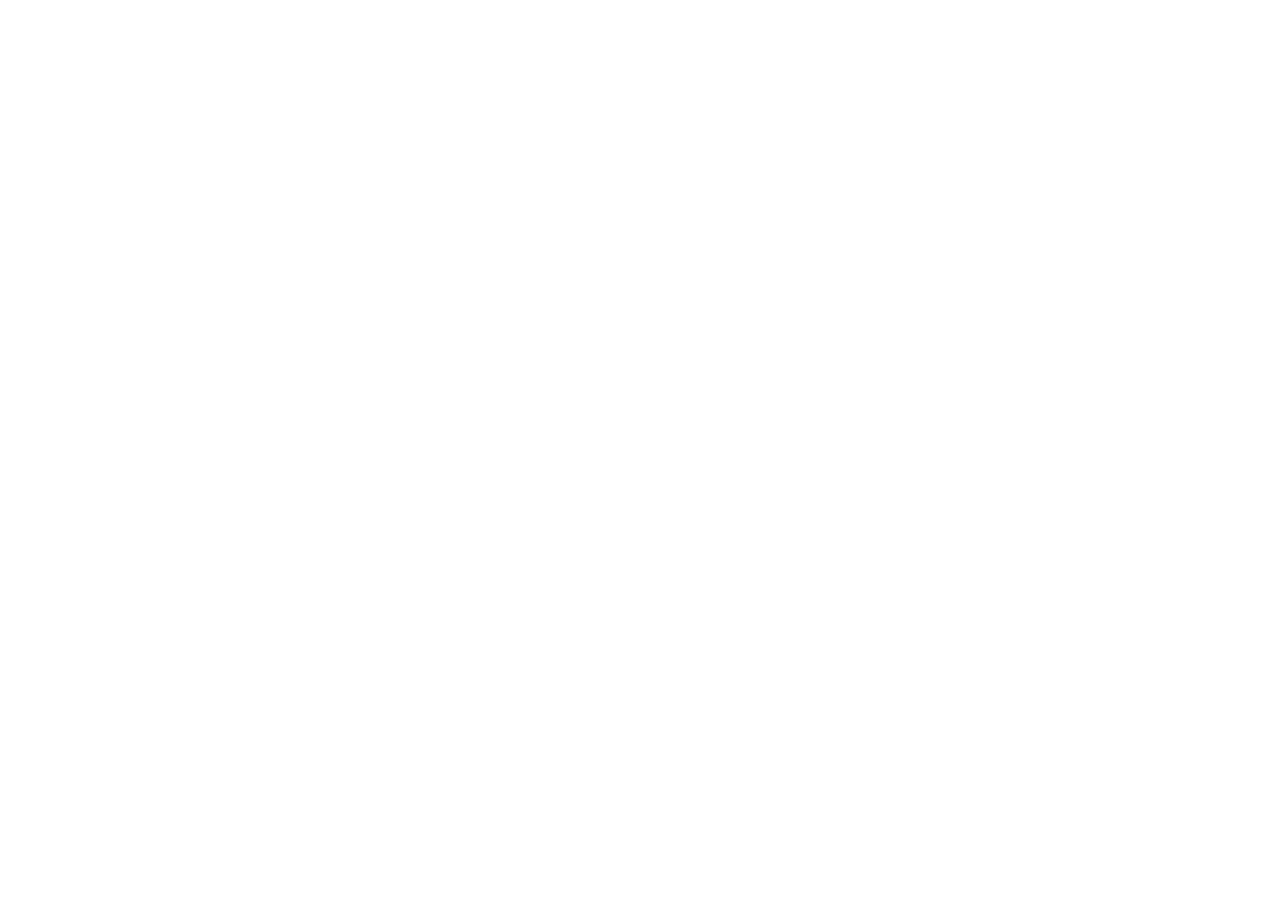
==== index.html @ 1ea0e148 "creazione file" ====
<!DOCTYPE html>
<html lang="it">
    <head>
        <title></title>
        <meta charset="UTF-8">
        <meta name="viewport" content="width=device-width, initial-scale=1">
        <link href="css/style.css" rel="stylesheet">
    </head>
    <body>
    
        <main>
            <section></section>
            <section></section>
        </main>

        <script src="js/myjs.js"></script>
    </body>
</html>
---- css/style.css ----
*{
    margin: 0;
    padding: 0;
    box-sizing: border-box;
}

main{
    height: 100vh;
    width: 100%;
    overflow-y: auto;
}

section{
    height: 100%;
}
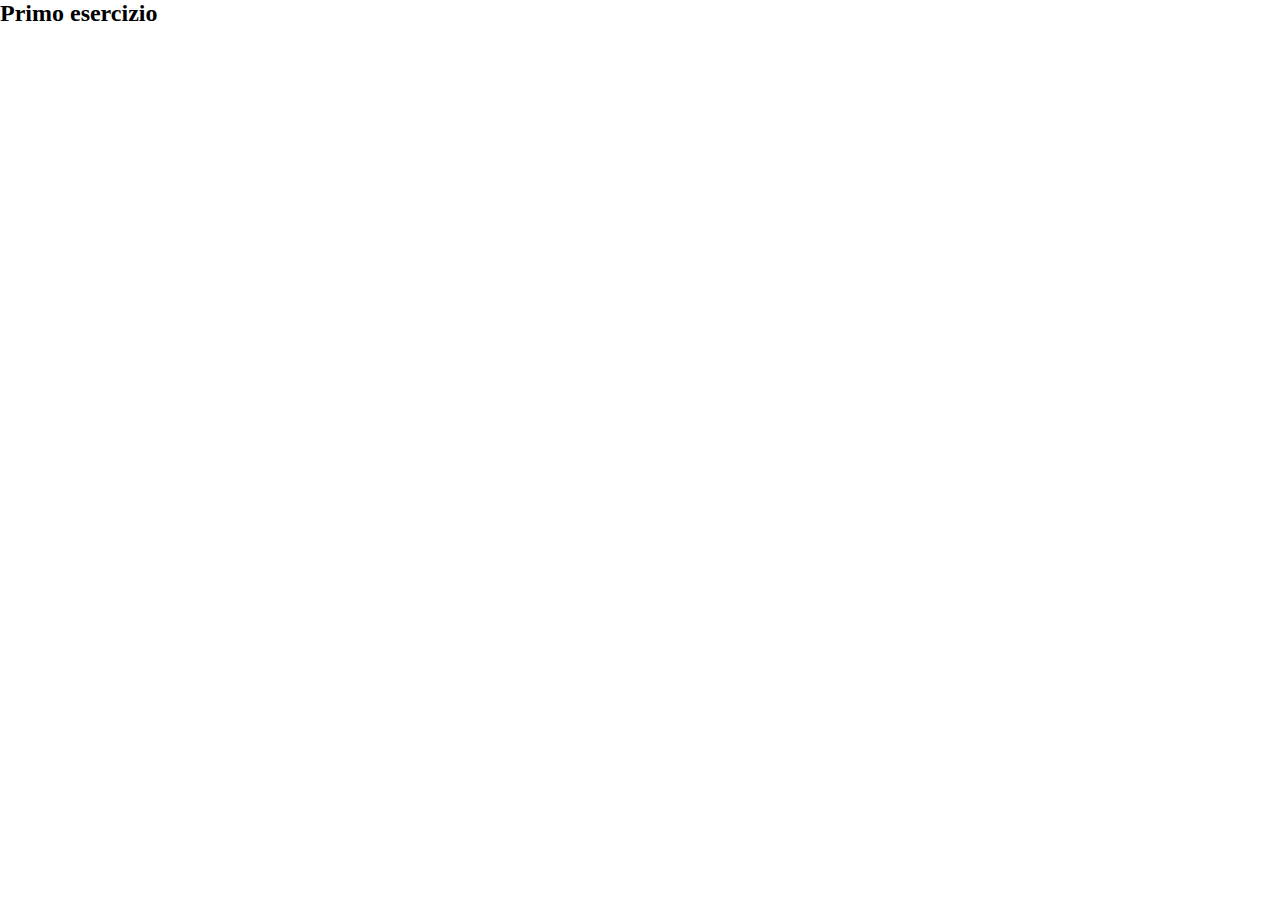
==== commit 9e9354ba: "creazione seconda pagina" ====
--- a/index.html
+++ b/index.html
@@ -9,8 +9,13 @@
     <body>
     
         <main>
-            <section></section>
-            <section></section>
+            <section>
+                <h2>Primo esercizio</h2>
+            </section>
+            <section class="secondoEsercizio">
+                <h2><a href="altrePagine/secondaPage.html">Secondo esercizio</a></h2>
+            </section>
+            
         </main>
 
         <script src="js/myjs.js"></script>
--- a/css/style.css
+++ b/css/style.css
@@ -12,4 +12,5 @@
 
 section{
     height: 100%;
+    width: 50%;
 }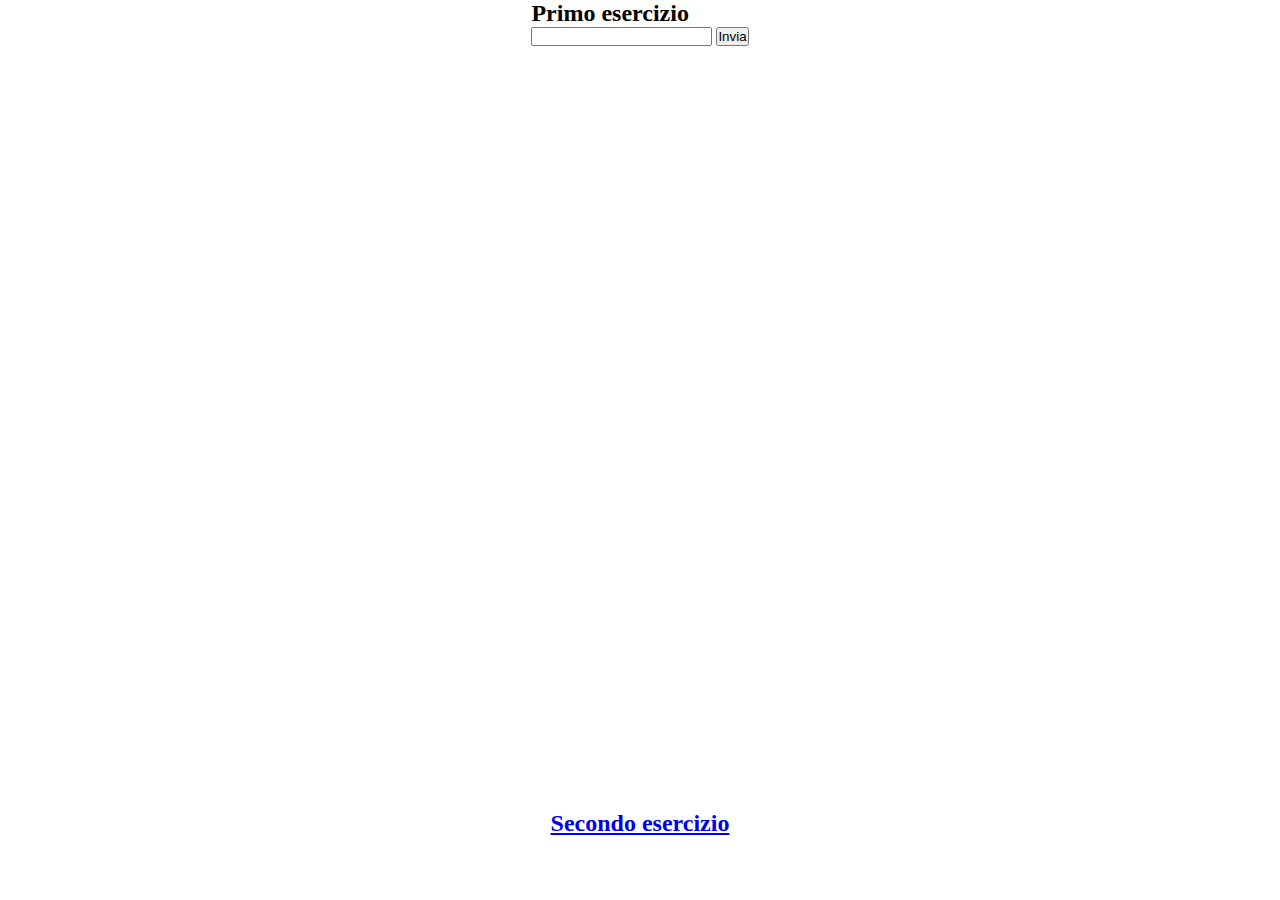
==== commit cc435965: "creazione variabili da dom" ====
--- a/index.html
+++ b/index.html
@@ -1,7 +1,7 @@
 <!DOCTYPE html>
 <html lang="it">
     <head>
-        <title></title>
+        <title>Primo esercizio</title>
         <meta charset="UTF-8">
         <meta name="viewport" content="width=device-width, initial-scale=1">
         <link href="css/style.css" rel="stylesheet">
@@ -11,9 +11,12 @@
         <main>
             <section>
                 <h2>Primo esercizio</h2>
+                <input type="email">
+                <button>Invia</button>
+                <div class="contMessaggio"></div>
             </section>
             <section class="secondoEsercizio">
-                <h2><a href="altrePagine/secondaPage.html">Secondo esercizio</a></h2>
+                <h2><a href="altrePagine/secondaPage.html" target="_blank">Secondo esercizio</a></h2>
             </section>
             
         </main>
--- a/css/style.css
+++ b/css/style.css
@@ -8,9 +8,16 @@
     height: 100vh;
     width: 100%;
     overflow-y: auto;
+    display: flex;
+    flex-direction: column;
+    justify-content: center;
+    align-items: center;
 }
 
 section{
-    height: 100%;
-    width: 50%;
+    height: 90%;
+    
+}
+.secondoEsercizio{
+    height: 10%;
 }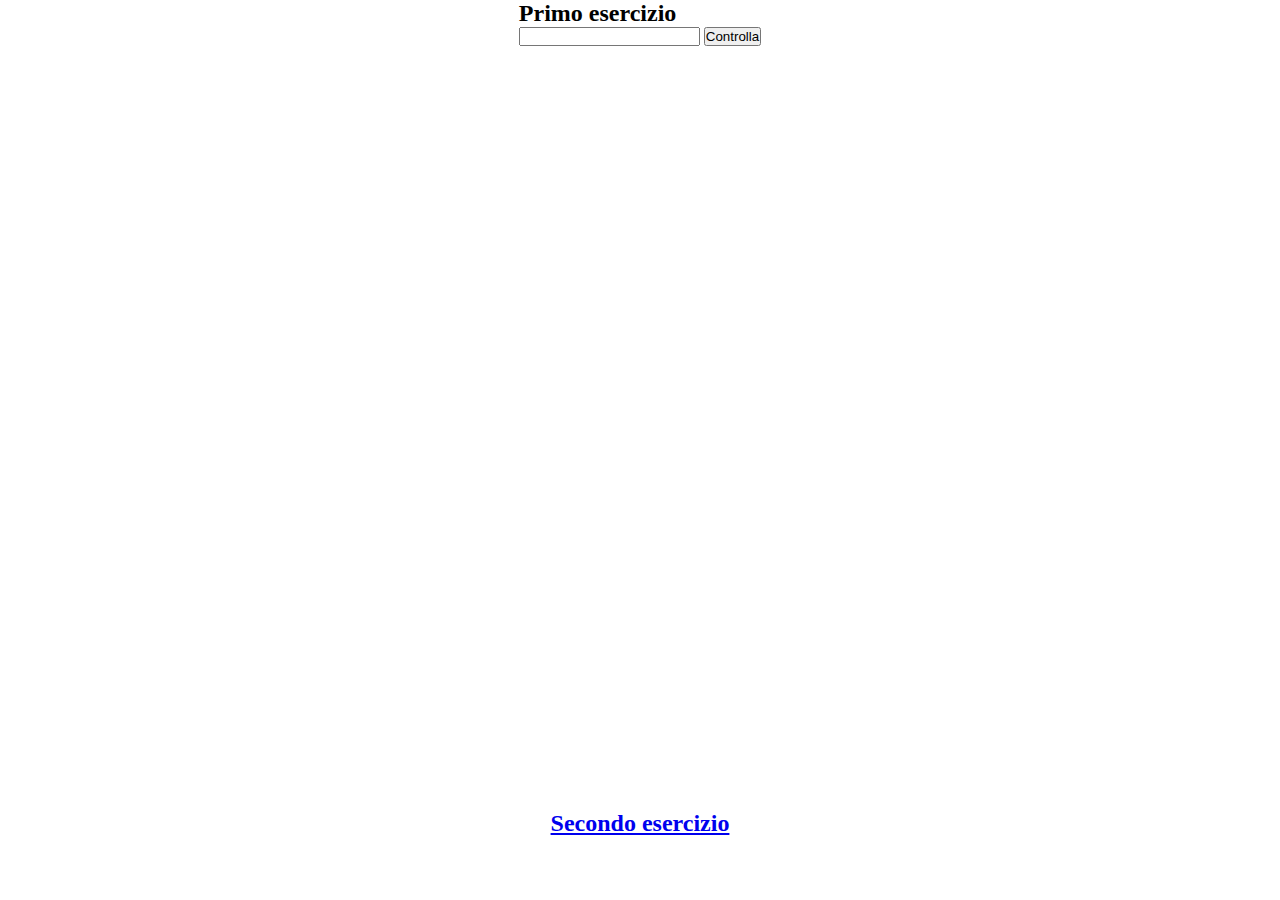
==== commit 78173afa: "aggiunta array e evento click" ====
--- a/index.html
+++ b/index.html
@@ -12,7 +12,7 @@
             <section>
                 <h2>Primo esercizio</h2>
                 <input type="email">
-                <button>Invia</button>
+                <button>Controlla</button>
                 <div class="contMessaggio"></div>
             </section>
             <section class="secondoEsercizio">
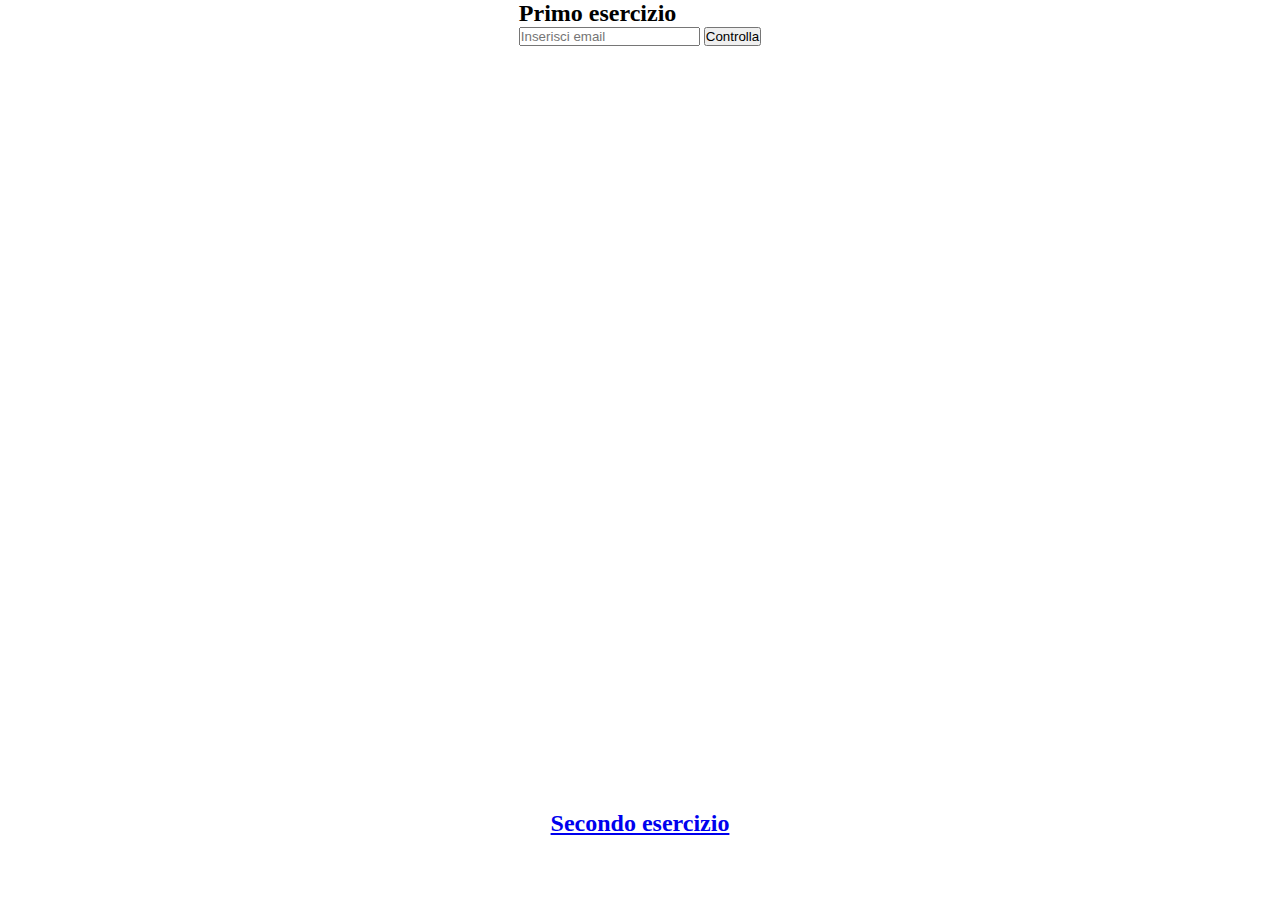
==== commit 3bd8ab42: "fine lavoro e modifica a placeholder input" ====
--- a/index.html
+++ b/index.html
@@ -11,8 +11,8 @@
         <main>
             <section>
                 <h2>Primo esercizio</h2>
-                <input type="email">
-                <button>Controlla</button>
+                <input type="email" placeholder="Inserisci email">
+                <button class="contrEmail">Controlla</button>
                 <div class="contMessaggio"></div>
             </section>
             <section class="secondoEsercizio">
--- a/css/style.css
+++ b/css/style.css
@@ -20,4 +20,14 @@
 }
 .secondoEsercizio{
     height: 10%;
+}
+
+.messaggioPositivo{
+    color: green;
+}
+.messaggioNegativo{
+    color: red;
+}
+.inserisciEmail{
+    color: black;
 }